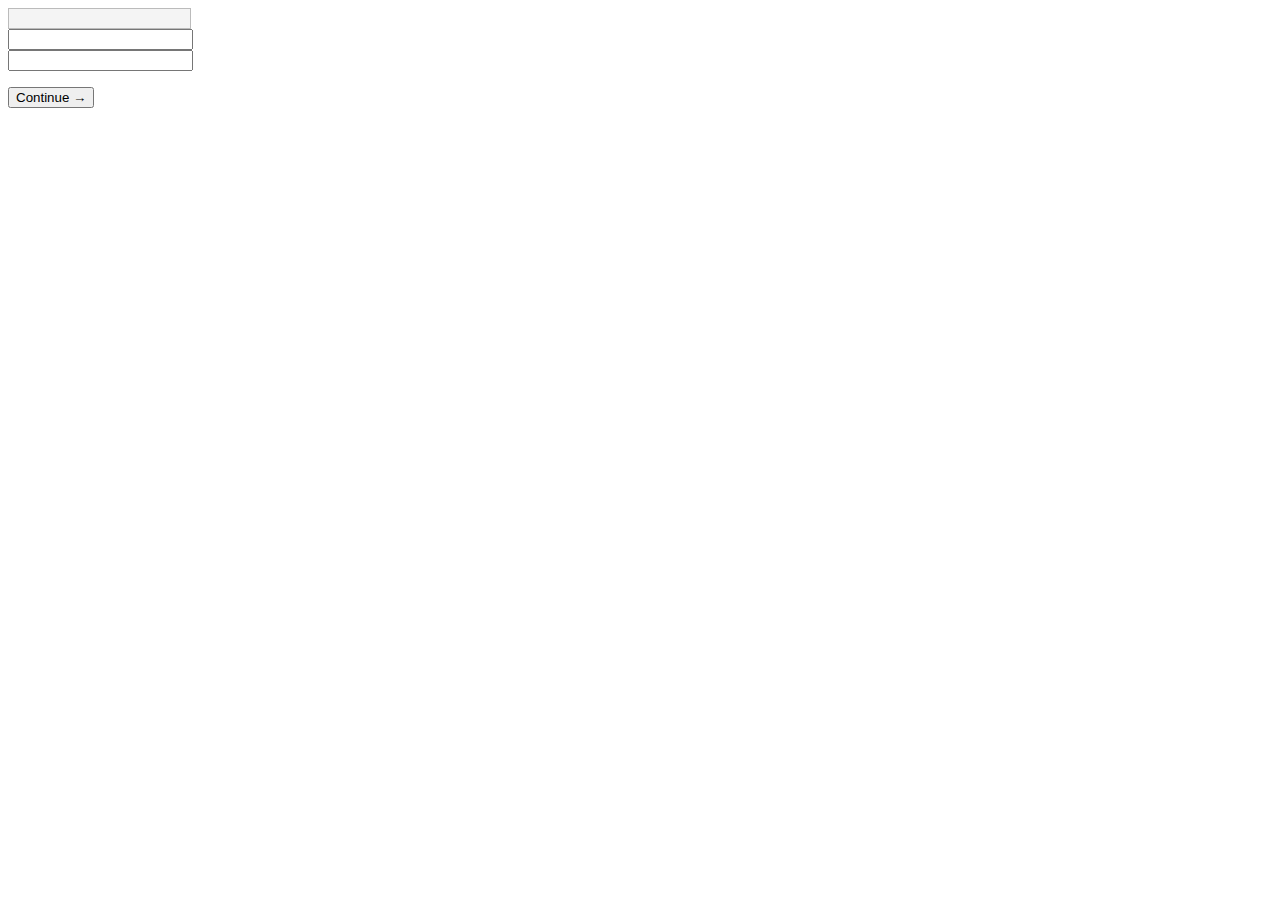
==== jquery.tofield/tests/index.html @ cf85d097 "adding jquery-plugins folder and its first occupant, the to: field plugin (which is under developmen" ====
<!DOCTYPE html PUBLIC "-//W3C//DTD HTML 4.01//EN"
   "http://www.w3.org/TR/html4/strict.dtd">

<html lang="en">
<head>
	<meta http-equiv="Content-Type" content="text/html; charset=utf-8">
	<title>To: Field Tests</title>
	<script type="text/javascript" charset="utf-8" src="jquery-1.3.2.js"></script>
	<script type="text/javascript" charset="utf-8" src="../jquery.tofield.js"></script>
	<script type="text/javascript" charset="utf-8">
		jQuery(document).ready(function() {
			jQuery('input[name=test-1]').toField({
				contacts: [
					{ name: 'Thomas Jefferson', address: 'tommy.j@whitehouse.gov' },
					{ name: 'Albert Einstein', address: 'bert@relativi.ty' },
				]
			});
		});
	</script>
	<link rel="stylesheet" href="../jquery.tofield.css" type="text/css" media="screen" title="no title" charset="utf-8">
	<!-- Date: 2009-04-08 -->
</head>
<body>
	<style type="text/css" media="screen">
		input {
			display:block;
		}
	</style>
	<form action="" method="get" accept-charset="utf-8">
		<input name="test-1" type="text" />
		<input name="test-2" type="text" />
		<input name="test-3" type="text" />
		<p><input type="submit" value="Continue &rarr;"></p>
	</form>
</body>
</html>
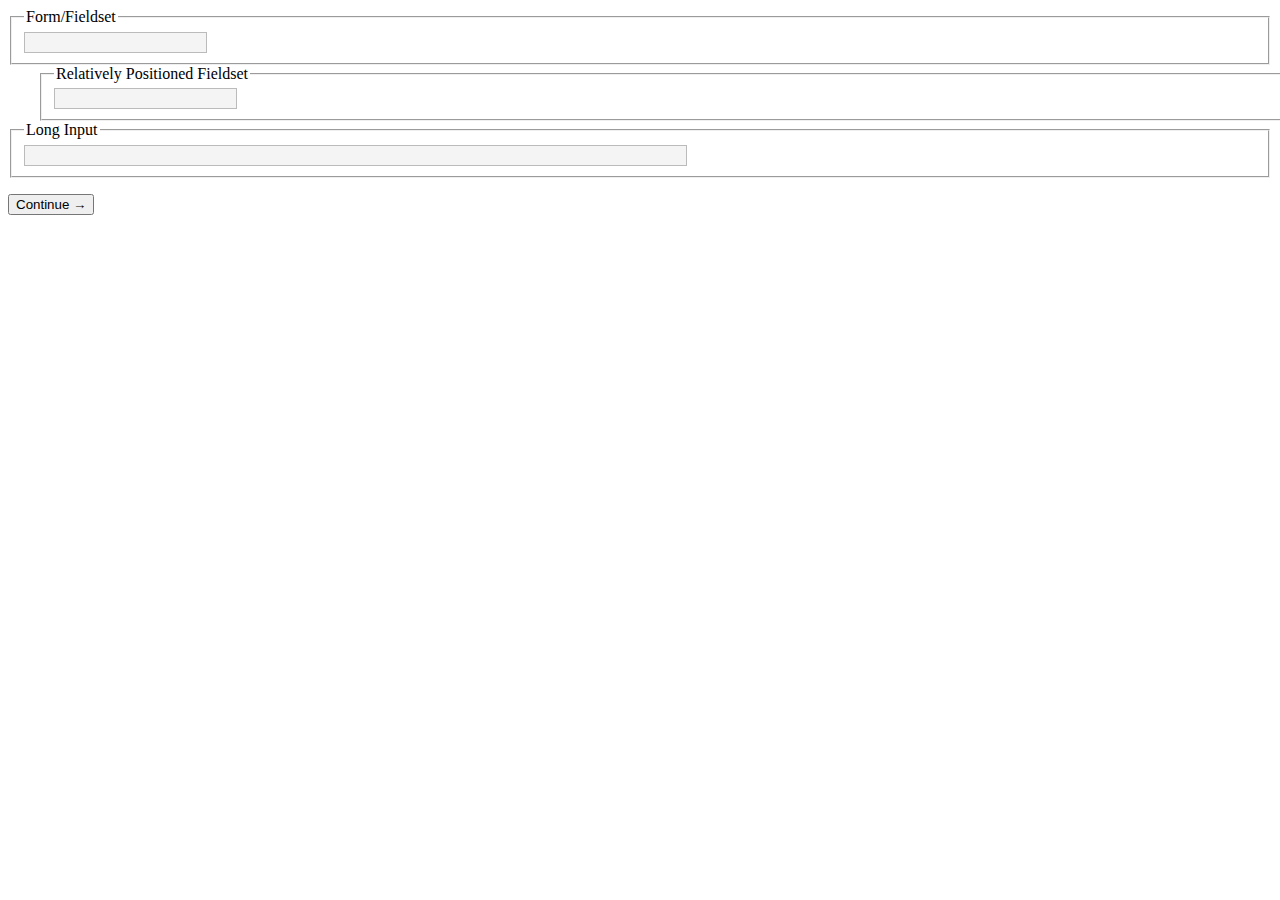
==== commit c76106f2: "buncha work, getting closer. probably need to get different close button images--these were taken di" ====
--- a/jquery.tofield/tests/index.html
+++ b/jquery.tofield/tests/index.html
@@ -11,12 +11,96 @@
 		jQuery(document).ready(function() {
 			jQuery('input[name=test-1]').toField({
 				contacts: [
-					{ name: 'Thomas Jefferson', address: 'tommy.j@whitehouse.gov' },
-					{ name: 'Albert Einstein', address: 'bert@relativi.ty' },
+					{ name: 'Thomas Jefferson', identifier: 'tommy.j@whitehouse.gov' },
+					{ name: 'Albert Einstein', identifier: 'bert@relativi.ty' },
+					{ name: 'Edgar Allen Poe', identifier: 'eddie@rapping.net' },
+					{ name: 'Carl Sandberg', identifier: 'carl@sandberg.org' }
 				]
 			});
+			jQuery('input[name=test-2]').toField({
+				contacts: [
+					{ name: 'Edgar Allen Poe', identifier: 'eddie@rapping.net' },
+					{ name: 'Carl Sandberg', identifier: 'carl@sandberg.org' },
+					{ name: 'Thomas Jefferson', identifier: 'tommy.j@whitehouse.gov' },
+					{ name: 'Albert Einstein', identifier: 'bert@relativi.ty' }
+				]
+			});
+			jQuery('input[name=test-3]').toField({
+				options: {
+					verticalOnly: false
+				},
+				contacts: [
+					{ name: 'Edgar Allen Poe', identifier: 'eddie@rapping.net' },
+					{ name: 'Carl Sandberg', identifier: 'carl@sandberg.org' },
+					{ name: 'Thomas Jefferson', identifier: 'tommy.j@whitehouse.gov' },
+					{ name: 'Albert Einstein', identifier: 'bert@relativi.ty' }
+				]
+			});
+			
+			
+			// test
+			/*
+			window.HistoryInput = $.extend((function(options) {
+				$.extend(this, options);
+			}).prototype, {
+				type: 'text',
+				value: '',
+				name: '',
+				history: [],
+				
+				appendTo: function(selector) {
+					var self = this;
+					var input = $('<input type="' + this.type + '" name="' + this.name + '" value="' + this.value + '" />');
+					$(selector).append(input);
+					input.change(function(event) {
+						self.log(input.val());
+					});
+
+					input.keydown(function() {
+						// look for up arrow, etc ...
+					})
+				},
+
+				log: function(text) {
+					this.history.push(text);
+				}
+
+			});
+
+			window.Test = function() {
+				
+			}
+			
+			Test.prototype = new HistoryInput()
+*/
+/*
+			var Mixin = {
+				mixinProp: {
+					someKey: 'someValue'
+				}
+			};
+			
+			var Test = function(name) {
+				this.constructor.prototype = $.extend(true, {}, this.constructor.prototype);
+				console.dir(this.constructor.callee);
+				this.name = name;
+			};
+			
+			$.extend(true, Test.prototype, {
+				name: '',
+				nativeProp: {
+					someKey: 'someValue'
+				}
+			});
+			$.extend(true, Test.prototype, Mixin);
+			
+			window.t1 = new Test('t1');
+			window.t2 = new Test('t2');
+*/
+
 		});
 	</script>
+	
 	<link rel="stylesheet" href="../jquery.tofield.css" type="text/css" media="screen" title="no title" charset="utf-8">
 	<!-- Date: 2009-04-08 -->
 </head>
@@ -27,9 +111,18 @@
 		}
 	</style>
 	<form action="" method="get" accept-charset="utf-8">
-		<input name="test-1" type="text" />
-		<input name="test-2" type="text" />
-		<input name="test-3" type="text" />
+		<fieldset>
+			<legend>Form/Fieldset</legend>
+			<input name="test-1" type="text" />
+		</fieldset>
+		<fieldset style="position:relative; left:30px;">
+			<legend>Relatively Positioned Fieldset</legend>
+			<input name="test-2" type="text" />
+		</fieldset>
+		<fieldset>
+			<legend>Long Input</legend>
+			<input name="test-3" type="text" size="80"/>
+		</fieldset>
 		<p><input type="submit" value="Continue &rarr;"></p>
 	</form>
 </body>
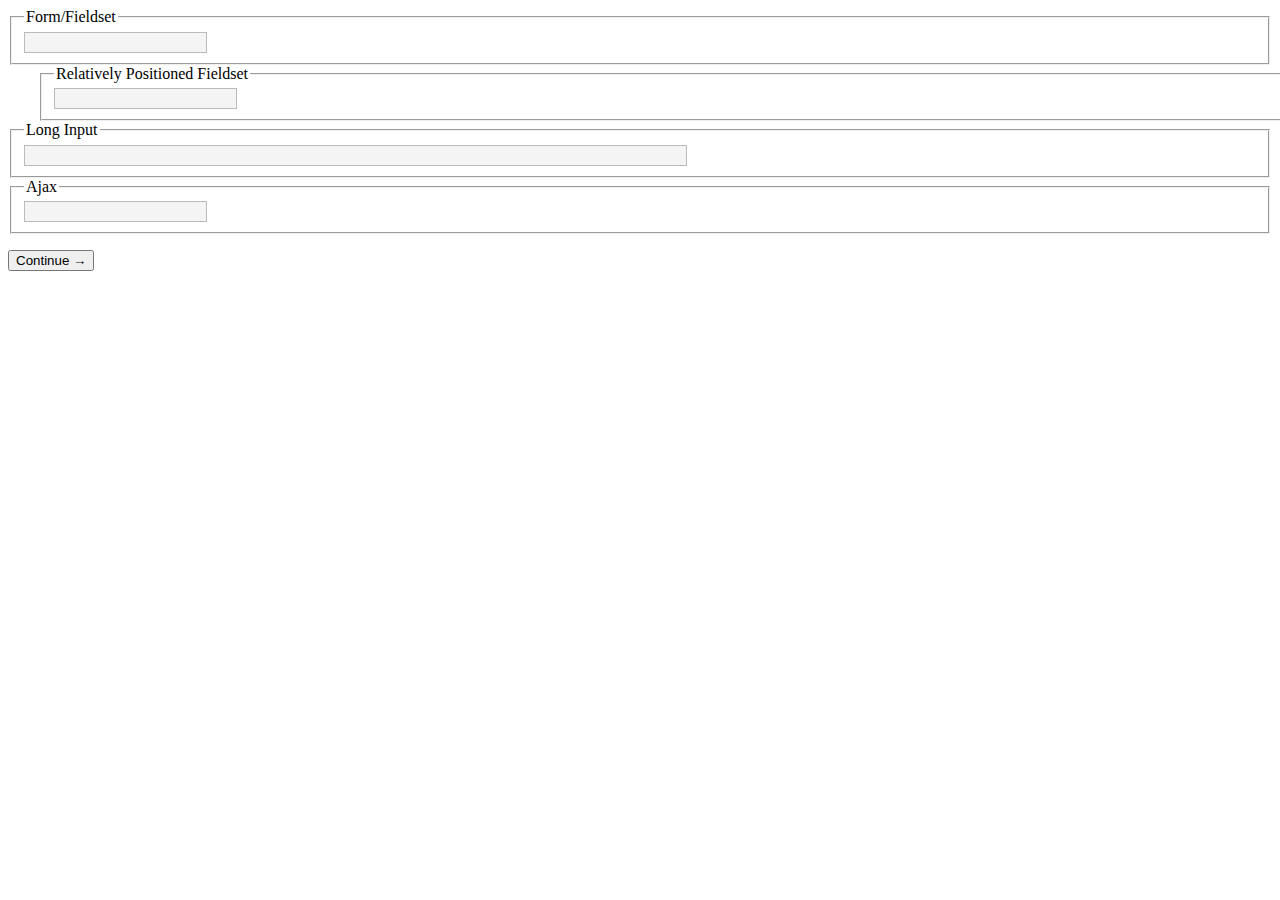
==== commit 87a3d6c6: "added ajax and associated infrastructure. adding test data from name.com (which should not be releas" ====
--- a/jquery.tofield/tests/index.html
+++ b/jquery.tofield/tests/index.html
@@ -26,9 +26,6 @@
 				]
 			});
 			jQuery('input[name=test-3]').toField({
-				options: {
-					verticalOnly: false
-				},
 				contacts: [
 					{ name: 'Edgar Allen Poe', identifier: 'eddie@rapping.net' },
 					{ name: 'Carl Sandberg', identifier: 'carl@sandberg.org' },
@@ -36,7 +33,15 @@
 					{ name: 'Albert Einstein', identifier: 'bert@relativi.ty' }
 				]
 			});
-			
+			jQuery('input[name=test-4]').toField({
+				ajax: {
+					endpoint: '/jquery.tofield/tests/internal-only/endpoint.php',
+					queryExtra: {
+						fullNames: 'true'
+					}
+				}
+			});
+
 			
 			// test
 			/*
@@ -123,6 +128,11 @@
 			<legend>Long Input</legend>
 			<input name="test-3" type="text" size="80"/>
 		</fieldset>
+		<fieldset>
+			<legend>Ajax</legend>
+			<input name="test-4" type="text" size="20"/>
+		</fieldset>
+
 		<p><input type="submit" value="Continue &rarr;"></p>
 	</form>
 </body>
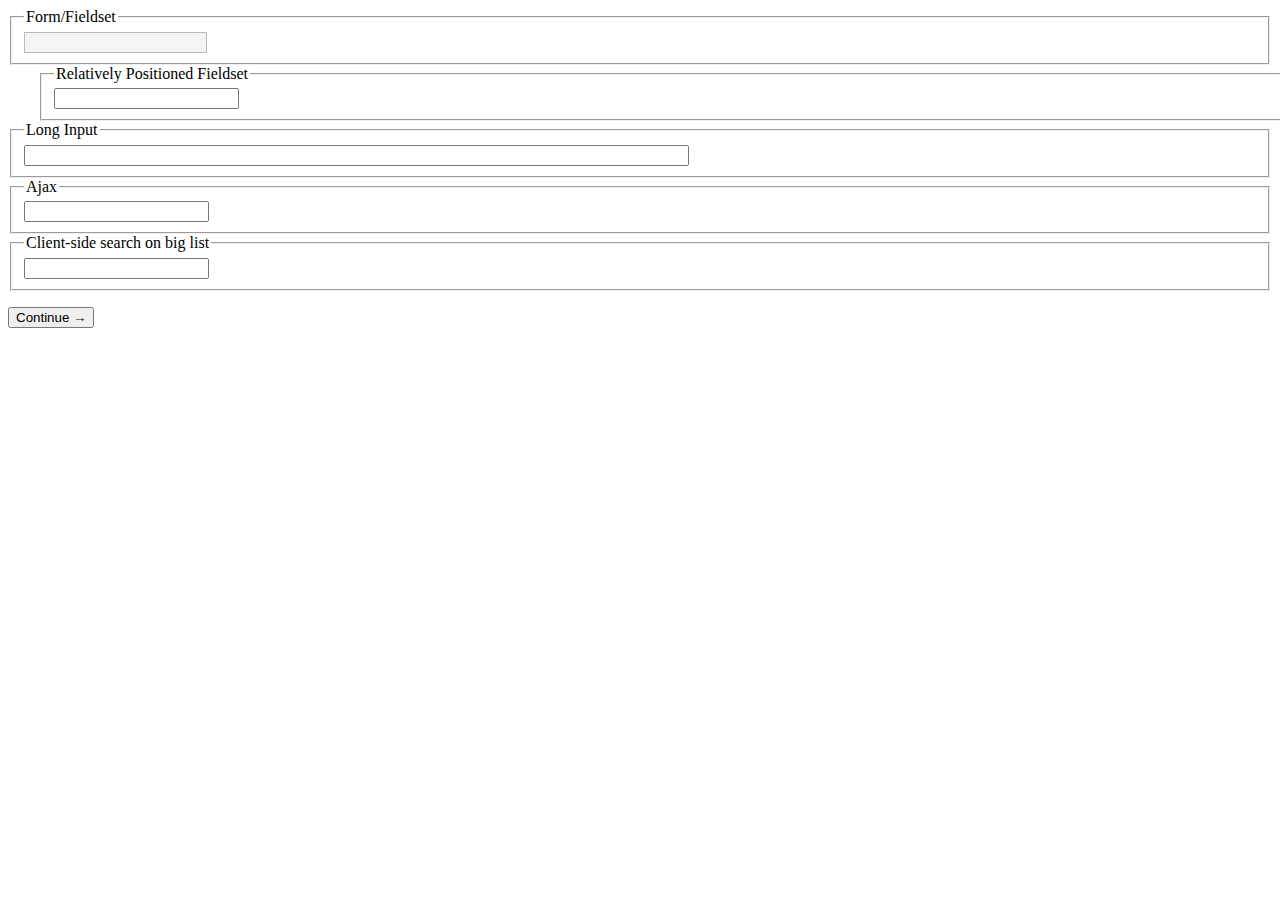
==== commit b828fe0f: "gnarly b-search stuff seems to be working. specifics of developer-overridable api not quite set yet." ====
--- a/jquery.tofield/tests/index.html
+++ b/jquery.tofield/tests/index.html
@@ -10,13 +10,15 @@
 	<script type="text/javascript" charset="utf-8">
 		jQuery(document).ready(function() {
 			jQuery('input[name=test-1]').toField({
+				idleDelay:500,
 				contacts: [
 					{ name: 'Thomas Jefferson', identifier: 'tommy.j@whitehouse.gov' },
 					{ name: 'Albert Einstein', identifier: 'bert@relativi.ty' },
-					{ name: 'Edgar Allen Poe', identifier: 'eddie@rapping.net' },
+					{ name: 'Edgar Allen Poe', identifier: 'allen@rapping.net' },
 					{ name: 'Carl Sandberg', identifier: 'carl@sandberg.org' }
 				]
 			});
+			/*
 			jQuery('input[name=test-2]').toField({
 				contacts: [
 					{ name: 'Edgar Allen Poe', identifier: 'eddie@rapping.net' },
@@ -33,6 +35,7 @@
 					{ name: 'Albert Einstein', identifier: 'bert@relativi.ty' }
 				]
 			});
+			
 			jQuery('input[name=test-4]').toField({
 				ajax: {
 					endpoint: '/jquery.tofield/tests/internal-only/endpoint.php',
@@ -41,68 +44,26 @@
 					}
 				}
 			});
+			*/
+
+			jQuery.get(
+				'/jquery.tofield/tests/internal-only/endpoint.php',
+				{ fullNames: 1 },
+				function(data) {
+					jQuery('input[name=test-5]').toField({
+						contacts: data,
+						searchKeys: {
+							firstName: {},
+							lastName: {},
+							identifier: {}
+						}
+					});
+				},
+				'json'
+			);
 
 			
-			// test
-			/*
-			window.HistoryInput = $.extend((function(options) {
-				$.extend(this, options);
-			}).prototype, {
-				type: 'text',
-				value: '',
-				name: '',
-				history: [],
-				
-				appendTo: function(selector) {
-					var self = this;
-					var input = $('<input type="' + this.type + '" name="' + this.name + '" value="' + this.value + '" />');
-					$(selector).append(input);
-					input.change(function(event) {
-						self.log(input.val());
-					});
-
-					input.keydown(function() {
-						// look for up arrow, etc ...
-					})
-				},
-
-				log: function(text) {
-					this.history.push(text);
-				}
-
-			});
-
-			window.Test = function() {
-				
-			}
 			
-			Test.prototype = new HistoryInput()
-*/
-/*
-			var Mixin = {
-				mixinProp: {
-					someKey: 'someValue'
-				}
-			};
-			
-			var Test = function(name) {
-				this.constructor.prototype = $.extend(true, {}, this.constructor.prototype);
-				console.dir(this.constructor.callee);
-				this.name = name;
-			};
-			
-			$.extend(true, Test.prototype, {
-				name: '',
-				nativeProp: {
-					someKey: 'someValue'
-				}
-			});
-			$.extend(true, Test.prototype, Mixin);
-			
-			window.t1 = new Test('t1');
-			window.t2 = new Test('t2');
-*/
-
 		});
 	</script>
 	
@@ -132,6 +93,10 @@
 			<legend>Ajax</legend>
 			<input name="test-4" type="text" size="20"/>
 		</fieldset>
+		<fieldset>
+			<legend>Client-side search on big list</legend>
+			<input name="test-5" type="text" size="20"/>
+		</fieldset>
 
 		<p><input type="submit" value="Continue &rarr;"></p>
 	</form>
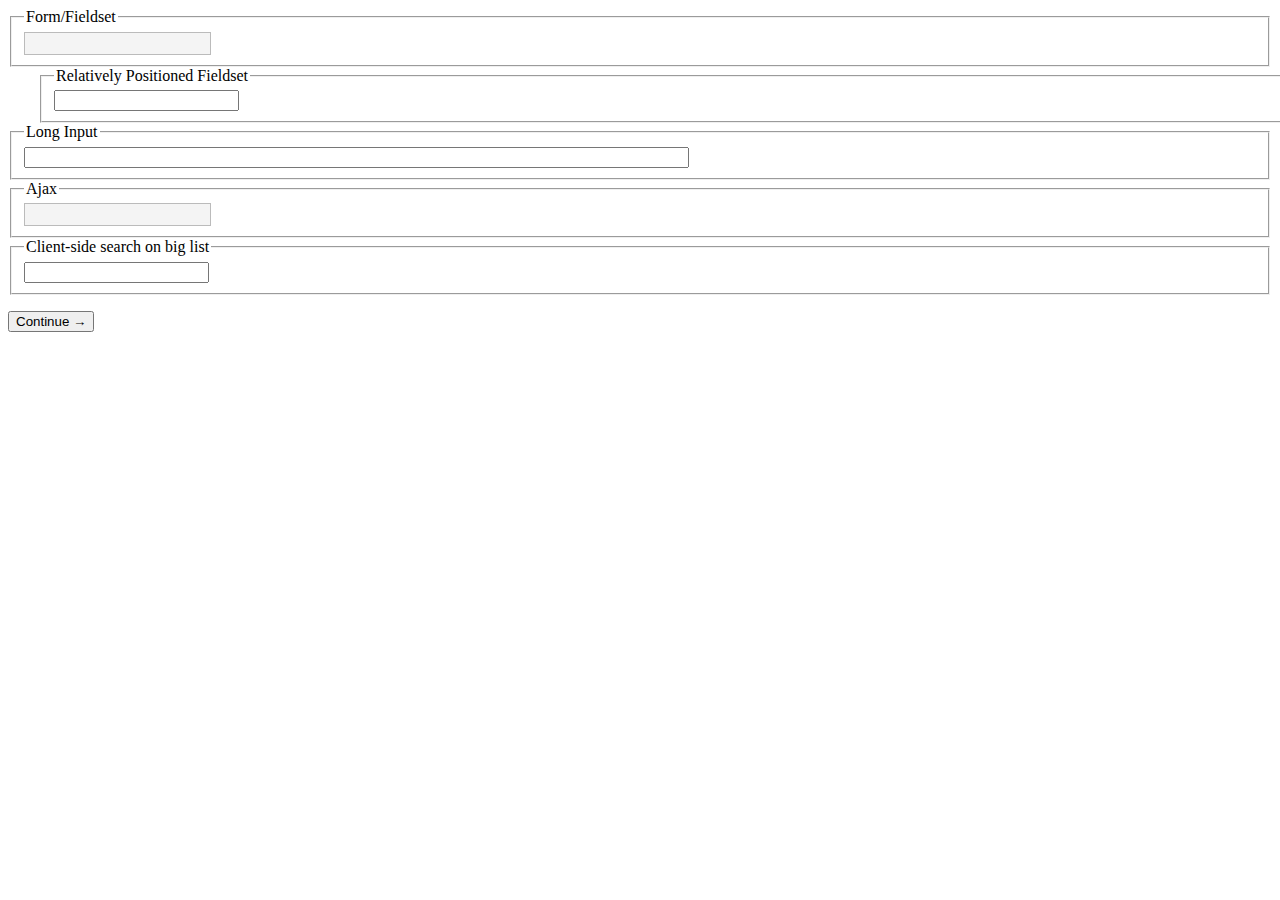
==== commit f4791229: "many x-browser issues resolved (some remain). search across properties, specify order and per-proper" ====
--- a/jquery.tofield/tests/index.html
+++ b/jquery.tofield/tests/index.html
@@ -11,14 +11,14 @@
 		jQuery(document).ready(function() {
 			jQuery('input[name=test-1]').toField({
 				idleDelay:500,
-				contacts: [
+				contacts: function() { return [
 					{ name: 'Thomas Jefferson', identifier: 'tommy.j@whitehouse.gov' },
 					{ name: 'Albert Einstein', identifier: 'bert@relativi.ty' },
 					{ name: 'Edgar Allen Poe', identifier: 'allen@rapping.net' },
 					{ name: 'Carl Sandberg', identifier: 'carl@sandberg.org' }
-				]
+				];}
 			});
-			/*
+/*
 			jQuery('input[name=test-2]').toField({
 				contacts: [
 					{ name: 'Edgar Allen Poe', identifier: 'eddie@rapping.net' },
@@ -27,6 +27,7 @@
 					{ name: 'Albert Einstein', identifier: 'bert@relativi.ty' }
 				]
 			});
+
 			jQuery('input[name=test-3]').toField({
 				contacts: [
 					{ name: 'Edgar Allen Poe', identifier: 'eddie@rapping.net' },
@@ -35,8 +36,9 @@
 					{ name: 'Albert Einstein', identifier: 'bert@relativi.ty' }
 				]
 			});
-			
+*/
 			jQuery('input[name=test-4]').toField({
+				maxSuggestions: 15,
 				ajax: {
 					endpoint: '/jquery.tofield/tests/internal-only/endpoint.php',
 					queryExtra: {
@@ -44,38 +46,50 @@
 					}
 				}
 			});
-			*/
-
+			
 			jQuery.get(
 				'/jquery.tofield/tests/internal-only/endpoint.php',
 				{ fullNames: 1 },
 				function(data) {
 					jQuery('input[name=test-5]').toField({
 						contacts: data,
+						idleDelay: 30,
 						searchKeys: {
+							name: { order: 3 },
 							firstName: {},
-							lastName: {},
-							identifier: {}
+							lastName: { order: 2 },
+							identifier: { order: 4 },
+							origin: {},
+							domain: { order: 1 }
 						}
 					});
 				},
 				'json'
 			);
 
-			
-			
 		});
 	</script>
 	
 	<link rel="stylesheet" href="../jquery.tofield.css" type="text/css" media="screen" title="no title" charset="utf-8">
+	<style type="text/css" media="screen">
+		.Gaelic {
+			background-color:orange;
+		}
+		.Japanese, .Japan {
+			background-color:pink;
+		}
+		.Irish {
+			background-color:lightgreen;
+		}
+		.Greek {
+			background-color:skyblue;
+		}
+
+	</style>
+	
 	<!-- Date: 2009-04-08 -->
 </head>
 <body>
-	<style type="text/css" media="screen">
-		input {
-			display:block;
-		}
-	</style>
 	<form action="" method="get" accept-charset="utf-8">
 		<fieldset>
 			<legend>Form/Fieldset</legend>
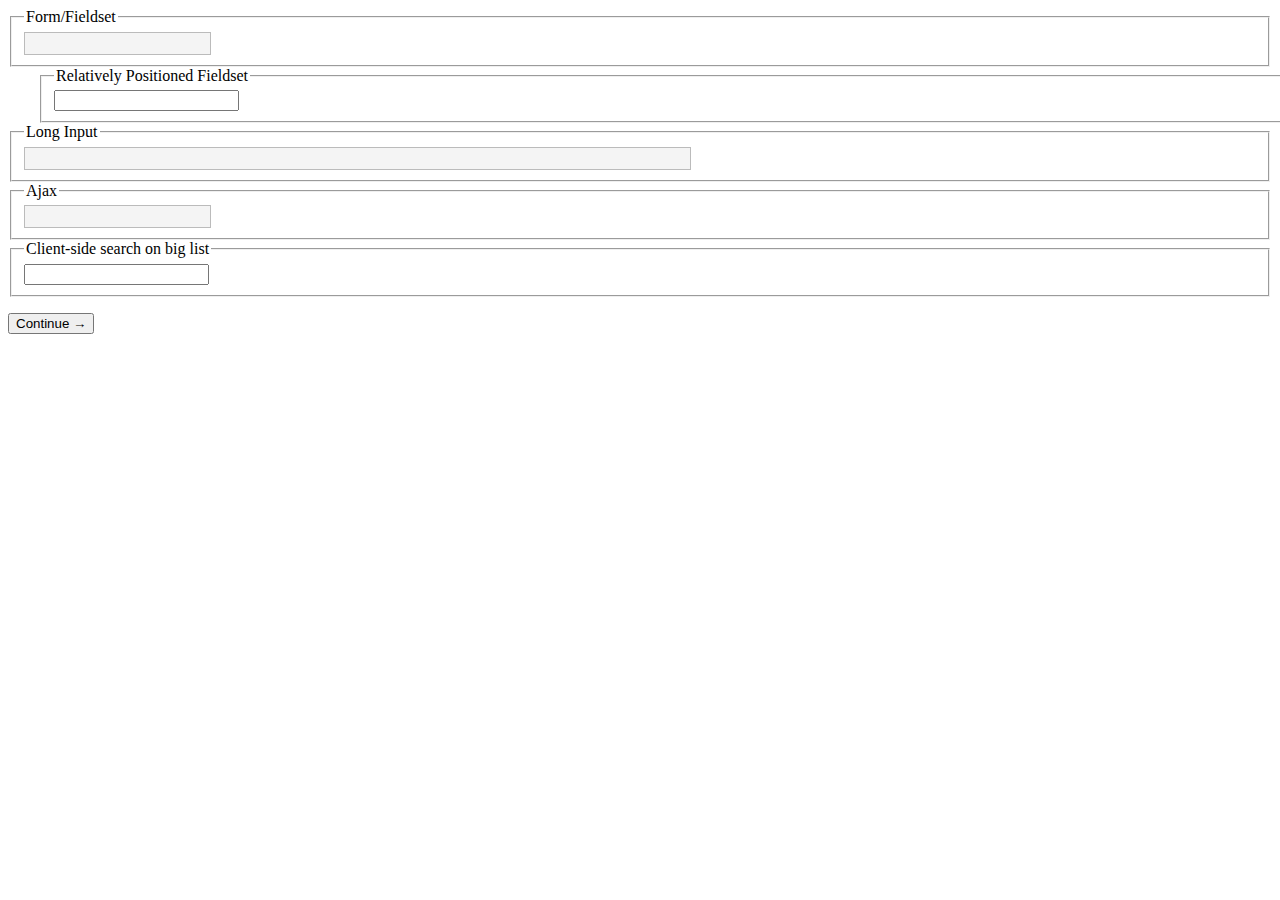
==== commit f9ee53d0: "simplified the searchKeys interface -- much nicer. also, documentation." ====
--- a/jquery.tofield/tests/index.html
+++ b/jquery.tofield/tests/index.html
@@ -27,16 +27,21 @@
 					{ name: 'Albert Einstein', identifier: 'bert@relativi.ty' }
 				]
 			});
+*/
+			jQuery('input[name=test-3]').toField({
+				search: function(text) {
+					var toField = this;
+					$.get(
+						'/jquery.tofield/tests/internal-only/endpoint.php',
+						{ fullNames: true, text: text, maxSuggestions: 100 },
+						function(data, status) {
+							toField.handleExternalSearchResults(data);
+						},
+						'json'
+					);
+				}
+			});
 
-			jQuery('input[name=test-3]').toField({
-				contacts: [
-					{ name: 'Edgar Allen Poe', identifier: 'eddie@rapping.net' },
-					{ name: 'Carl Sandberg', identifier: 'carl@sandberg.org' },
-					{ name: 'Thomas Jefferson', identifier: 'tommy.j@whitehouse.gov' },
-					{ name: 'Albert Einstein', identifier: 'bert@relativi.ty' }
-				]
-			});
-*/
 			jQuery('input[name=test-4]').toField({
 				maxSuggestions: 15,
 				ajax: {
@@ -46,6 +51,7 @@
 					}
 				}
 			});
+
 			
 			jQuery.get(
 				'/jquery.tofield/tests/internal-only/endpoint.php',
@@ -54,14 +60,27 @@
 					jQuery('input[name=test-5]').toField({
 						contacts: data,
 						idleDelay: 30,
-						searchKeys: {
-							name: { order: 3 },
-							firstName: {},
-							lastName: { order: 2 },
-							identifier: { order: 4 },
-							origin: {},
-							domain: { order: 1 }
-						}
+						searchKeys: [
+							'firstName', 
+							'lastName', 
+							'origin', 
+							'domain', 
+							'identifier', { 
+								property: 'name', 
+								search: function(contacts, key, text, suggestionsToGo) {
+									var results = [];
+									$.each(contacts, function(i, contact) {
+										if (contact[key].toLowerCase().indexOf(text) != -1) {
+											results.push(contact);
+										}
+										if (results.length >= suggestionsToGo) {
+											return false;
+										}
+									});
+									return results;
+								}
+							}
+						]
 					});
 				},
 				'json'
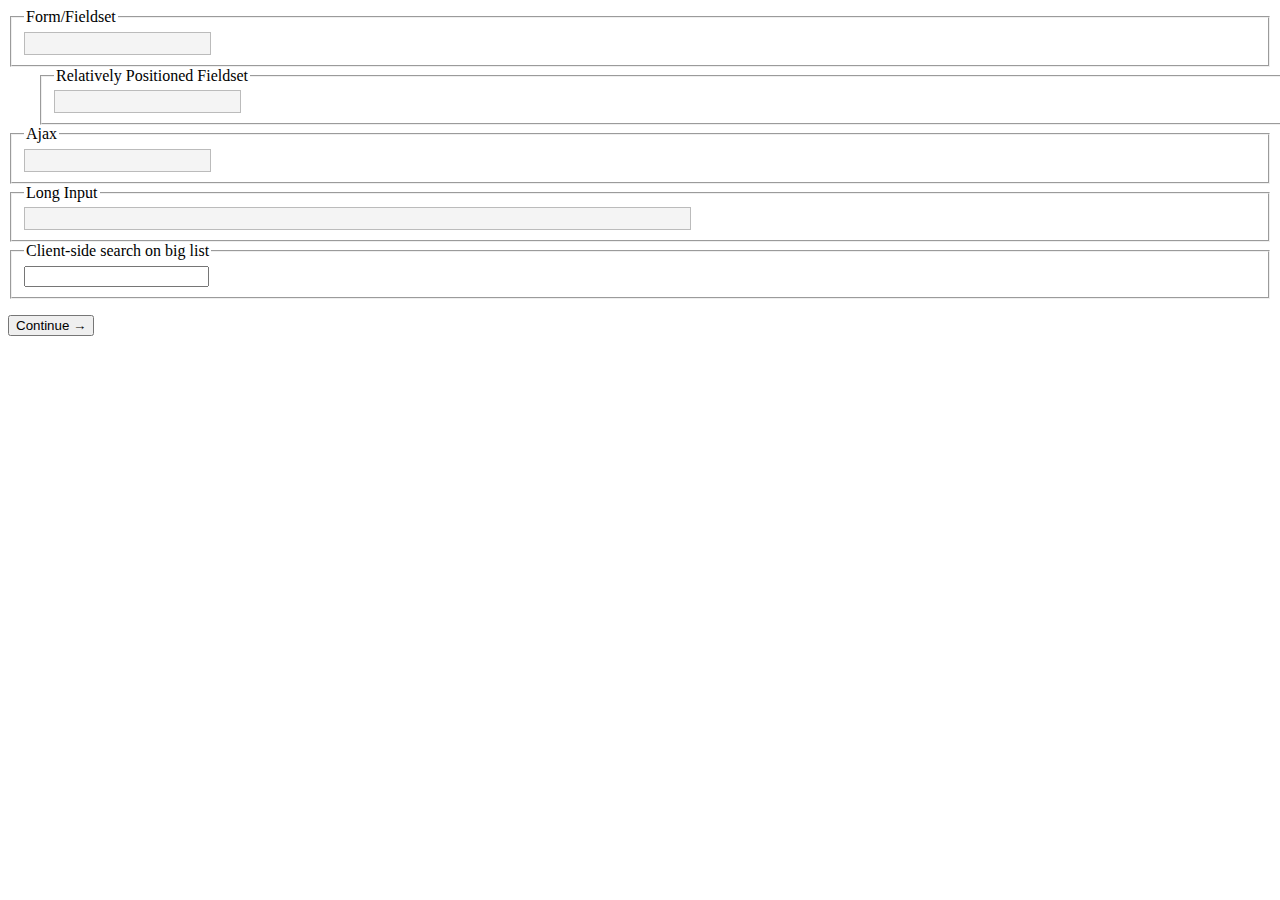
==== commit ec7d0fb9: "fixes, tweaks, and token truncation" ====
--- a/jquery.tofield/tests/index.html
+++ b/jquery.tofield/tests/index.html
@@ -18,7 +18,7 @@
 					{ name: 'Carl Sandberg', identifier: 'carl@sandberg.org' }
 				];}
 			});
-/*
+
 			jQuery('input[name=test-2]').toField({
 				contacts: [
 					{ name: 'Edgar Allen Poe', identifier: 'eddie@rapping.net' },
@@ -27,29 +27,25 @@
 					{ name: 'Albert Einstein', identifier: 'bert@relativi.ty' }
 				]
 			});
-*/
+
+
+			var ajaxSearch = function(text) {
+				var toField = this;
+				$.get(
+					'/jquery.tofield/tests/internal-only/endpoint.php',
+					{ fullNames: true, text: text, maxSuggestions: 20 },
+					function(data, status) {
+						toField.handleExternalSearchResults(data);
+					},
+					'json'
+				);
+			}
 			jQuery('input[name=test-3]').toField({
-				search: function(text) {
-					var toField = this;
-					$.get(
-						'/jquery.tofield/tests/internal-only/endpoint.php',
-						{ fullNames: true, text: text, maxSuggestions: 100 },
-						function(data, status) {
-							toField.handleExternalSearchResults(data);
-						},
-						'json'
-					);
-				}
+				search: ajaxSearch
 			});
 
 			jQuery('input[name=test-4]').toField({
-				maxSuggestions: 15,
-				ajax: {
-					endpoint: '/jquery.tofield/tests/internal-only/endpoint.php',
-					queryExtra: {
-						fullNames: 'true'
-					}
-				}
+				search: ajaxSearch
 			});
 
 			
@@ -89,7 +85,23 @@
 		});
 	</script>
 	
+
 	<link rel="stylesheet" href="../jquery.tofield.css" type="text/css" media="screen" title="no title" charset="utf-8">
+<!--
+	<link rel="stylesheet" href="../jquery.tofield.smoke.css" type="text/css" media="screen" title="no title" charset="utf-8">
+-->
+	<script type="text/javascript" charset="utf-8">
+	/*
+		$.fn.toField.getContactTokenMarkup = function(contact) {
+			var customClass = contact.getCustomClass();
+			return '\
+				<a href="javascript:void(0)" title="' + contact.identifier + '" class="contact-token' + (customClass.length ? ' ' + customClass : '') + '">\
+					<span class="close"></span>\
+					' + (contact.name.length ? contact.name.replace(' ', '&nbsp;') : contact.identifier) + '\
+				</a>';
+		};
+	*/
+	</script>
 	<style type="text/css" media="screen">
 		.Gaelic {
 			background-color:orange;
@@ -119,12 +131,12 @@
 			<input name="test-2" type="text" />
 		</fieldset>
 		<fieldset>
-			<legend>Long Input</legend>
-			<input name="test-3" type="text" size="80"/>
+			<legend>Ajax</legend>
+			<input name="test-3" type="text" size="20"/>
 		</fieldset>
 		<fieldset>
-			<legend>Ajax</legend>
-			<input name="test-4" type="text" size="20"/>
+			<legend>Long Input</legend>
+			<input name="test-4" type="text" size="80"/>
 		</fieldset>
 		<fieldset>
 			<legend>Client-side search on big list</legend>
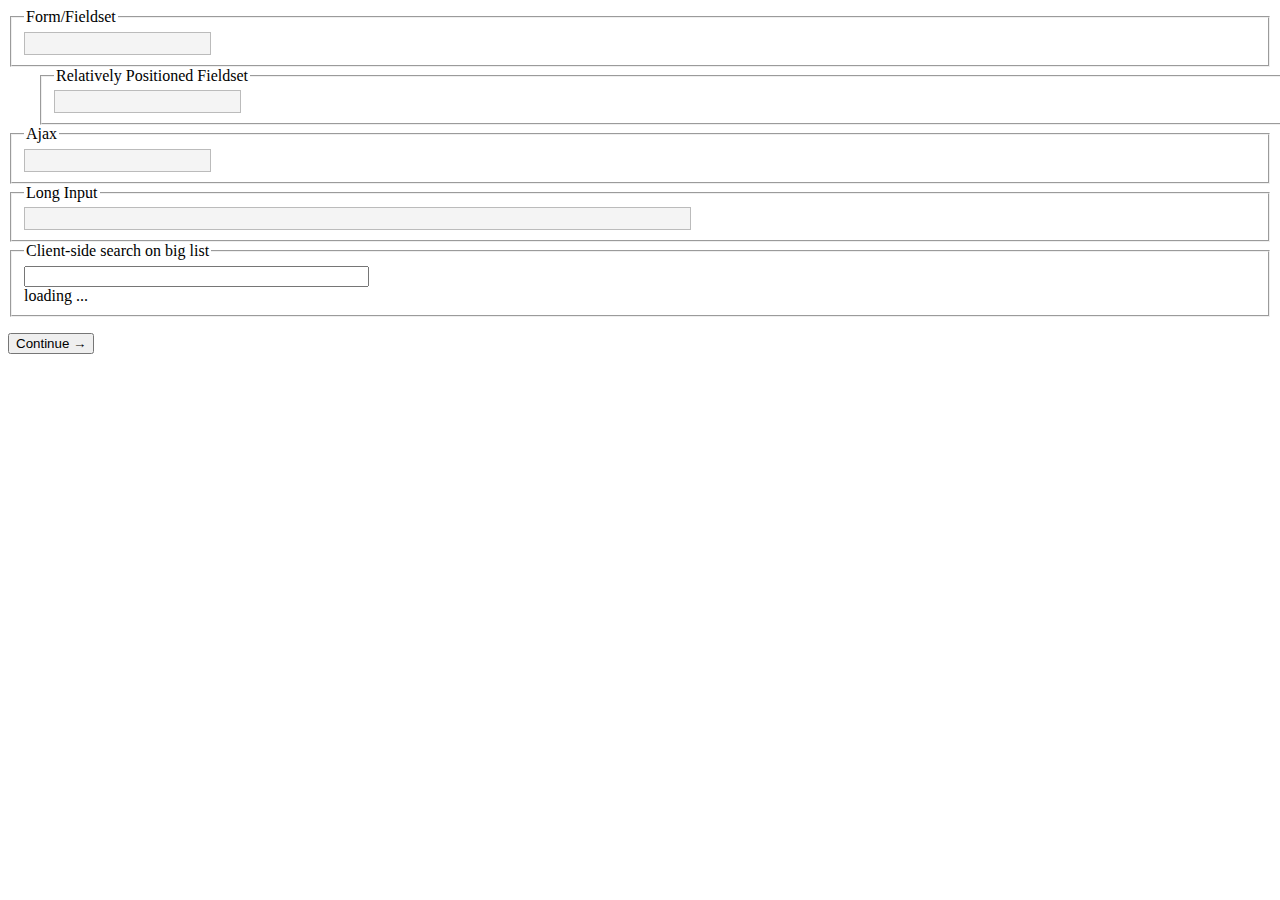
==== commit 824e7a7b: "made truncation function user-overridable. each key sort happens asynchronously, and the field fires" ====
--- a/jquery.tofield/tests/index.html
+++ b/jquery.tofield/tests/index.html
@@ -55,7 +55,29 @@
 				function(data) {
 					jQuery('input[name=test-5]').toField({
 						contacts: data,
-						idleDelay: 30,
+						ready: function() {
+							$('#loading').hide();
+						},
+						acceptAdHoc: false,
+						idleDelay: 30,/*
+						getResultItemMarkup: function(contact) {
+							var origin = contact.origin ? '<div class="contact-origin">' + contact.origin + '</div>' : '';
+							return '\
+								<li class="search-result">\
+									' + origin + '\
+									' + (!contact.isMirror() ? '<div class="contact-name">' + contact.name + '</div>' : '') + '\
+									<div class="contact-identifier">&lt;' + contact.identifier + '&gt;</div>\
+								</li>';
+						},
+						getContactTokenMarkup: function(contact) {
+							var customClass = contact.getCustomClass();
+							return '\
+								<a href="javascript:void(0)" title="' + contact.identifier + '" class="contact-token' + (customClass.length ? ' ' + customClass : '') + '">\
+									<span class="close"></span>\
+									' + (contact.name.length ? contact.name.replace(' ', '&nbsp;') : contact.identifier) + '\
+								</a>';
+						},
+						*/
 						searchKeys: [
 							'firstName', 
 							'lastName', 
@@ -138,9 +160,69 @@
 			<legend>Long Input</legend>
 			<input name="test-4" type="text" size="80"/>
 		</fieldset>
-		<fieldset>
+		<fieldset class="smoke">
+			<!--
+			<style type="text/css" media="screen">
+				input {
+					height:20px;
+				}
+				.to-field {
+					padding-top:7px;
+					background:url(../images/smoke-highlight-shadowed-bg.png) repeat-x;
+				}
+				.to-field input {
+					color: #333;
+					font-size:14px;
+					font-weight:bold;
+					margin-left:3px;
+				}
+				.close {
+					float:right;
+					background: url(../images/close-token-round.png) no-repeat;
+					position: absolute;
+					right:5px;
+					top: 4px;
+					padding: 8px 8px;
+				}
+				.x-hover .close {
+					background: url(../images/close-token-round-active.png) no-repeat;
+				}
+				a.contact-token, .smoke a.contact-token:hover {
+					background: #222;
+					color:#f8f8f8;
+					font-size: 14px;
+					font-weight: bold;
+					border: none;
+					-moz-border-radius: 11px;
+					-webkit-border-radius: 11px;
+					border-radius: 11px;
+					padding: 5px 27px 3px 8px;
+					opacity: .85;
+					margin: 3px 4px;
+				}
+				ul.search-results {
+					background:#333 url(../images/results-bg-300.png) no-repeat top center;
+					color: #eee;
+				}
+				ul.search-results li {
+					color:#eee;
+				}
+				ul.search-results li .contact-identifier {
+					color:#ddd;
+				}
+				ul.search-results li.highlighted {
+					background: #777;
+				}
+				.contact-origin {
+					float:right;
+					font-weight: bold;
+					font-size:11px;
+				}
+			</style>
+			-->
 			<legend>Client-side search on big list</legend>
-			<input name="test-5" type="text" size="20"/>
+			<input name="test-5" type="text" size="40"/>
+			<div id="loading">loading ...</div>
 		</fieldset>
 
 		<p><input type="submit" value="Continue &rarr;"></p>
